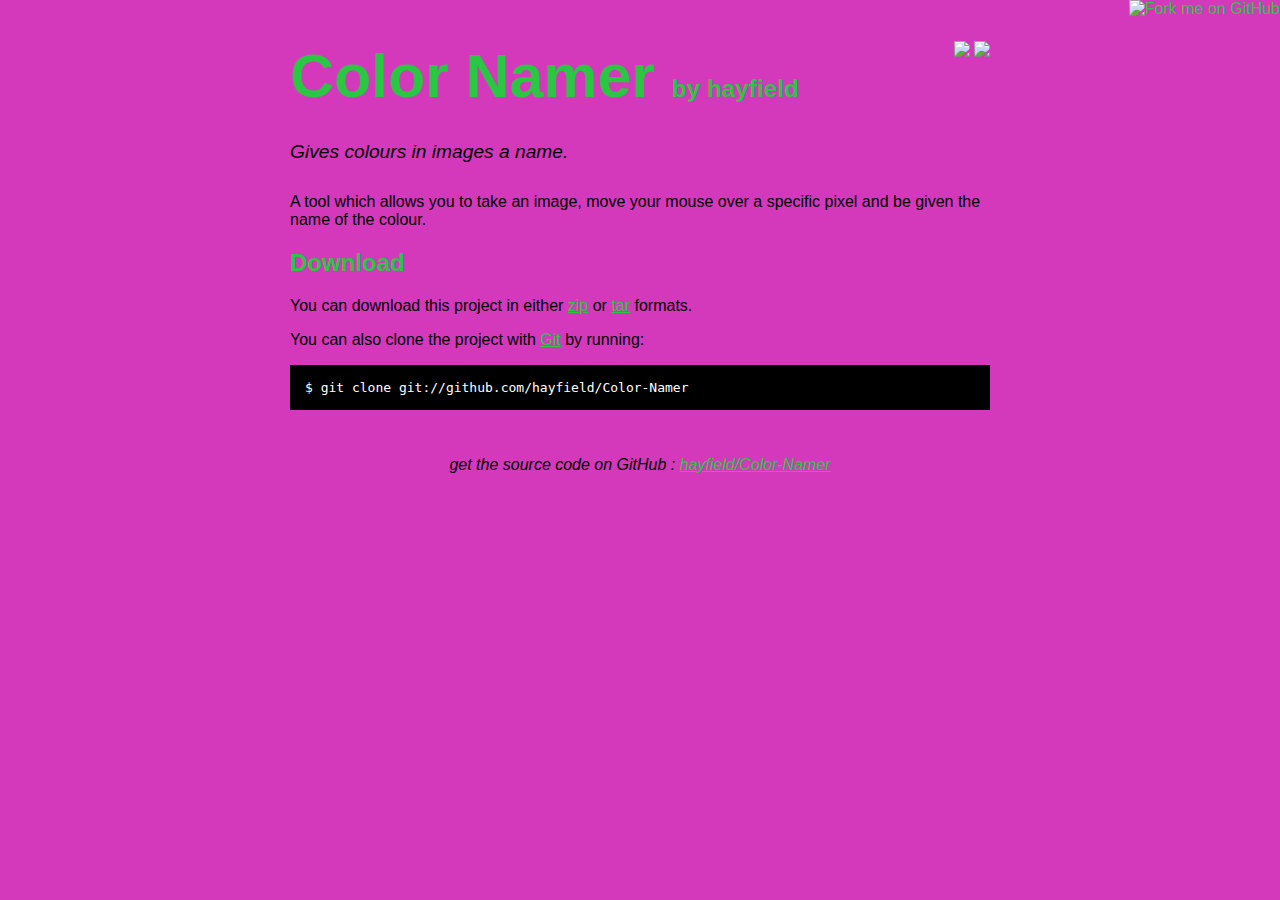
==== index.html @ 44ae3304 "github generated gh-pages branch" ====
<!DOCTYPE html>
<html>
<head>
  <meta charset='utf-8'>

  <title>hayfield/Color-Namer @ GitHub</title>

  <style type="text/css">
    body {
      margin-top: 1.0em;
      background-color: #d439bc;
      font-family: Helvetica, Arial, FreeSans, san-serif;
      color: #000000;
    }
    #container {
      margin: 0 auto;
      width: 700px;
    }
    h1 { font-size: 3.8em; color: #2bc643; margin-bottom: 3px; }
    h1 .small { font-size: 0.4em; }
    h1 a { text-decoration: none }
    h2 { font-size: 1.5em; color: #2bc643; }
    h3 { text-align: center; color: #2bc643; }
    a { color: #2bc643; }
    .description { font-size: 1.2em; margin-bottom: 30px; margin-top: 30px; font-style: italic;}
    .download { float: right; }
    pre { background: #000; color: #fff; padding: 15px;}
    hr { border: 0; width: 80%; border-bottom: 1px solid #aaa}
    .footer { text-align:center; padding-top:30px; font-style: italic; }
  </style>
</head>

<body>
  <a href="http://github.com/hayfield/Color-Namer"><img style="position: absolute; top: 0; right: 0; border: 0;" src="http://s3.amazonaws.com/github/ribbons/forkme_right_darkblue_121621.png" alt="Fork me on GitHub" /></a>

  <div id="container">

    <div class="download">
      <a href="http://github.com/hayfield/Color-Namer/zipball/master">
        <img border="0" width="90" src="http://github.com/images/modules/download/zip.png"></a>
      <a href="http://github.com/hayfield/Color-Namer/tarball/master">
        <img border="0" width="90" src="http://github.com/images/modules/download/tar.png"></a>
    </div>

    <h1><a href="http://github.com/hayfield/Color-Namer">Color Namer</a>
      <span class="small">by <a href="http://github.com/hayfield">hayfield</a></span></h1>

    <div class="description">
      Gives colours in images a name.
    </div>

    <p>A tool which allows you to take an image, move your mouse over a specific pixel and be given the name of the colour.</p>

    <h2>Download</h2>
    <p>
      You can download this project in either
      <a href="http://github.com/hayfield/Color-Namer/zipball/master">zip</a> or
      <a href="http://github.com/hayfield/Color-Namer/tarball/master">tar</a> formats.
    </p>
    <p>You can also clone the project with <a href="http://git-scm.com">Git</a>
      by running:
      <pre>$ git clone git://github.com/hayfield/Color-Namer</pre>
    </p>

    <div class="footer">
      get the source code on GitHub : <a href="http://github.com/hayfield/Color-Namer">hayfield/Color-Namer</a>
    </div>

  </div>

  
</body>
</html>
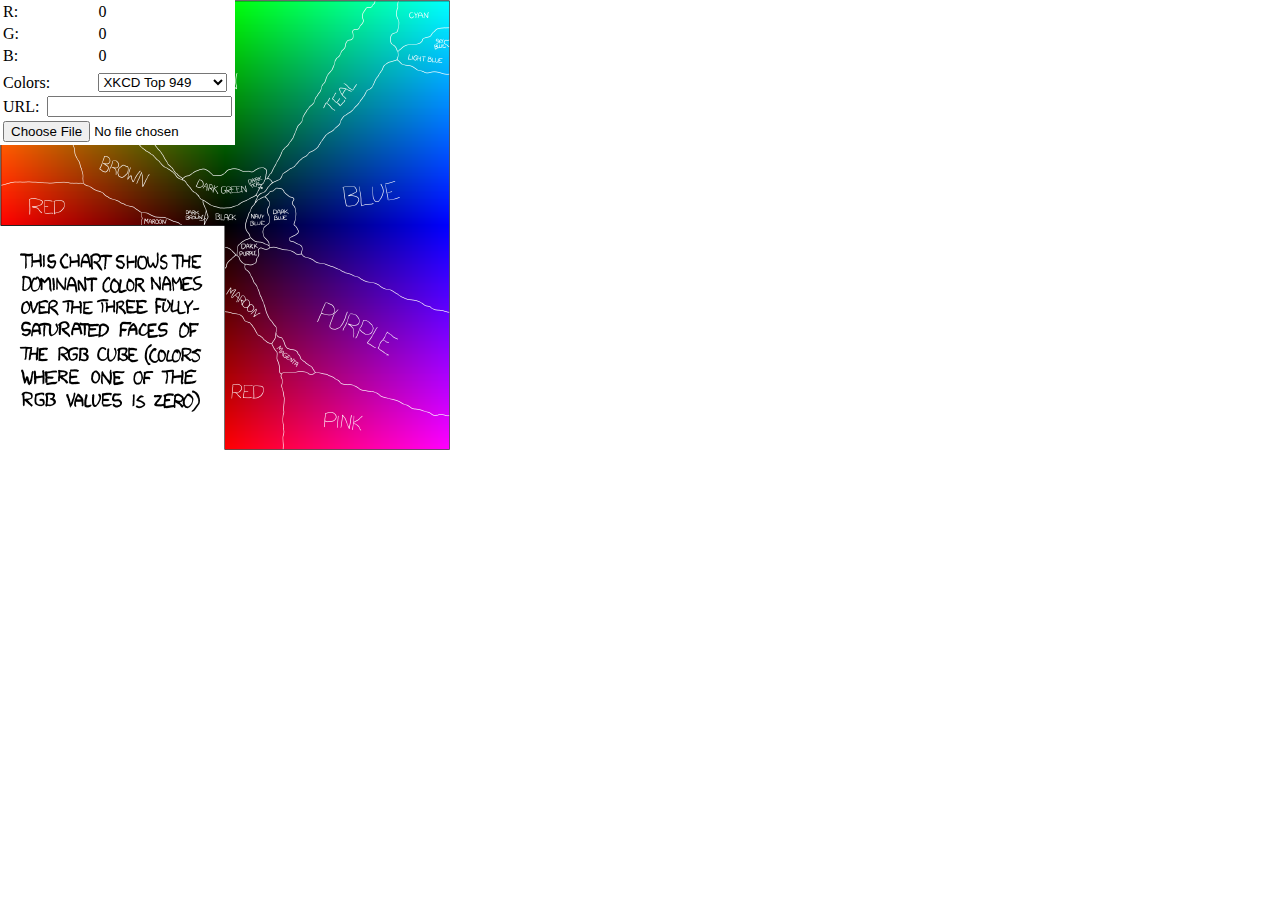
==== commit 3722d39a: "Show the color namer" ====
--- a/index.html
+++ b/index.html
@@ -1,73 +1,79 @@
-<!DOCTYPE html>
-<html>
-<head>
-  <meta charset='utf-8'>
-
-  <title>hayfield/Color-Namer @ GitHub</title>
-
-  <style type="text/css">
-    body {
-      margin-top: 1.0em;
-      background-color: #d439bc;
-      font-family: Helvetica, Arial, FreeSans, san-serif;
-      color: #000000;
-    }
-    #container {
-      margin: 0 auto;
-      width: 700px;
-    }
-    h1 { font-size: 3.8em; color: #2bc643; margin-bottom: 3px; }
-    h1 .small { font-size: 0.4em; }
-    h1 a { text-decoration: none }
-    h2 { font-size: 1.5em; color: #2bc643; }
-    h3 { text-align: center; color: #2bc643; }
-    a { color: #2bc643; }
-    .description { font-size: 1.2em; margin-bottom: 30px; margin-top: 30px; font-style: italic;}
-    .download { float: right; }
-    pre { background: #000; color: #fff; padding: 15px;}
-    hr { border: 0; width: 80%; border-bottom: 1px solid #aaa}
-    .footer { text-align:center; padding-top:30px; font-style: italic; }
-  </style>
-</head>
-
+<!DOCTYPE html PUBLIC "-//W3C//DTD XHTML 1.0 Transitional//EN" "http://www.w3.org/TR/xhtml1/DTD/xhtml1-transitional.dtd"> 
+<html xmlns="http://www.w3.org/1999/xhtml"> 
+<head> 
+<meta http-equiv="Content-Type" content="text/html; charset=utf-8" /> 
+<script type='text/javascript' src="jquery-1.6.2.min.js"></script> 
+<script type='text/javascript' src="jquery-ui-1.8.11.draggable.min.js"></script>
+<script type='text/javascript' src="colors/xkcdtop949.js"></script>
+<script type='text/javascript' src="colors/x11colors.js"></script>
+<script type='text/javascript' src="color-namer.js"></script> 
+<link rel="stylesheet" type="text/css" href="color-namer.css"> 
+<title>Color Namer</title> 
+</head> 
 <body>
-  <a href="http://github.com/hayfield/Color-Namer"><img style="position: absolute; top: 0; right: 0; border: 0;" src="http://s3.amazonaws.com/github/ribbons/forkme_right_darkblue_121621.png" alt="Fork me on GitHub" /></a>
-
-  <div id="container">
-
-    <div class="download">
-      <a href="http://github.com/hayfield/Color-Namer/zipball/master">
-        <img border="0" width="90" src="http://github.com/images/modules/download/zip.png"></a>
-      <a href="http://github.com/hayfield/Color-Namer/tarball/master">
-        <img border="0" width="90" src="http://github.com/images/modules/download/tar.png"></a>
-    </div>
-
-    <h1><a href="http://github.com/hayfield/Color-Namer">Color Namer</a>
-      <span class="small">by <a href="http://github.com/hayfield">hayfield</a></span></h1>
-
-    <div class="description">
-      Gives colours in images a name.
-    </div>
-
-    <p>A tool which allows you to take an image, move your mouse over a specific pixel and be given the name of the colour.</p>
-
-    <h2>Download</h2>
-    <p>
-      You can download this project in either
-      <a href="http://github.com/hayfield/Color-Namer/zipball/master">zip</a> or
-      <a href="http://github.com/hayfield/Color-Namer/tarball/master">tar</a> formats.
-    </p>
-    <p>You can also clone the project with <a href="http://git-scm.com">Git</a>
-      by running:
-      <pre>$ git clone git://github.com/hayfield/Color-Namer</pre>
-    </p>
-
-    <div class="footer">
-      get the source code on GitHub : <a href="http://github.com/hayfield/Color-Namer">hayfield/Color-Namer</a>
-    </div>
-
+<!--
+Source available at: https://github.com/hayfield/Color-Namer
+<a href="http://github.com/hayfield/Color-Namer">
+	<img style="position: absolute; top: 0; right: 0; border: 0;" src="http://s3.amazonaws.com/github/ribbons/forkme_right_darkblue_121621.png" alt="Fork me on GitHub" />
+</a>
+-->
+  <canvas id="mainCanvas" width="500" height="500">This text is displayed if your browser does not support HTML5 Canvas.</canvas>
+  
+  <div id="rgbBox">
+    <table id="rgbTable">
+        <tr id="redIndicator" class="colorIndicator">
+            <td id="redLetter" class="colorLetter">R:</td>
+            <td id="redBar" class="colorBar">
+                <div id="redBarVal" class="colorBarVal"></div>
+            </td>
+            <td id="redValue" class="colorValue">0</td>
+            <td rowspan="2" id="actualColor" class="colorIndicator" title="Actual Color"></td>
+        </tr>
+        <tr id="greenIndicator" class="colorIndicator">
+            <td id="greenLetter" class="colorLetter">G:</td>
+            <td id="greenBar" class="colorBar">
+                <div id="greenBarVal" class="colorBarVal"></div>
+            </td>
+            <td id="greenValue" class="colorValue">0</td>
+        </tr>
+        <tr id="blueIndicator" class="colorIndicator">
+            <td id="blueLetter" class="colorLetter">B:</td>
+            <td id="blueBar" class="colorBar">
+                <div id="blueBarVal" class="colorBarVal"></div>
+            </td>
+            <td id="blueValue" class="colorValue">0</td>
+            <td rowspan="2" id="calculatedColor" class="colorIndicator" title="Calculated Color"></td>
+        </tr>
+        <tr>
+            <td colspan="3" id="colorName"></td>
+        </tr>
+        <tr>
+            <td colspan="2" id="colorSetLabel">Colors:</td>
+            <td colspan="2" id="colorSetSelectCell">
+                <select id="colorSet">
+                    <option value="xkcdtop949">XKCD Top 949</option>
+                    <option value="x11colors">X11 Windows 144</option>
+                </select>
+            </td>
+        </tr>
+        <tr>
+            <td id="webImageLabel">URL:</td>
+            <td colspan="3" id="webImageCell">
+                <input type="text" name="webImageURLImput" id="webImageURLInput" />
+            </td>
+        </tr>
+        <tr>
+            <!--<td colspan="2" id="fileSelectLabel">Select:</td>-->
+            <td colspan="4" id="fileSelectCell">
+                <div id="fileSelectContainer">
+                    <input type="file" id="fileSelectInput" accept="image/*" onchange="Namer.handleFiles(this.files);">
+                    <div id="fakeFileSelectButton">
+                        <button type="button" id="fileSelectButton" onclick="document.getElementById('fileSelectInput').click();">Select Image</button>
+                    </div>
+                </div>
+            </td>
+        </tr>
+    </table>
   </div>
-
-  
-</body>
-</html>
+</body> 
+</html> 
--- a/color-namer.css
+++ b/color-namer.css
@@ -0,0 +1,91 @@
+body {
+    margin: 0;
+}
+
+#mainCanvas {
+    
+}
+
+/* The RGB box */
+
+#rgbBox {
+    position: fixed;
+    top: 0;
+    left: 0;
+    background-color: #FFFFFF;
+    z-index: 3;
+    width: 235px;
+    cursor: move;
+}
+
+#rgbTable {
+    width: 100%;
+}
+
+.colorIndicator {
+    width: 100%;
+}
+
+.colorLetter {
+    float: left;
+}
+
+.colorVal {
+    float: right;
+}
+
+.colorBar {
+    width: 50px;
+    height: 10px;
+}
+
+.colorBarVal {
+    width: 0%;
+    height:100%;
+}
+
+#redBarVal {
+    background-color: #FF0000;
+}
+
+#greenBarVal {
+    background-color: #00FF00;
+}
+
+#blueBarVal {
+    background-color: #0000FF;
+}
+
+.colorIndicator {
+    width: 30px;
+}
+
+#webImageURLInput {
+    float: right;
+}
+
+/* http://www.quirksmode.org/dom/inputfile.html */
+
+#fileSelectContainer {
+    position: relative;
+}
+
+#fileSelectInput {
+    width: 100%;
+	margin: auto;
+    position: static;
+    text-align: center;
+	z-index: 2;
+}
+
+#fakeFileSelectButton {
+    display: none;
+}
+
+#fileSelectButton {
+    width: 100%;
+    position: absolute;
+	top: 0px;
+	left: 0px;
+	z-index: 1;
+}